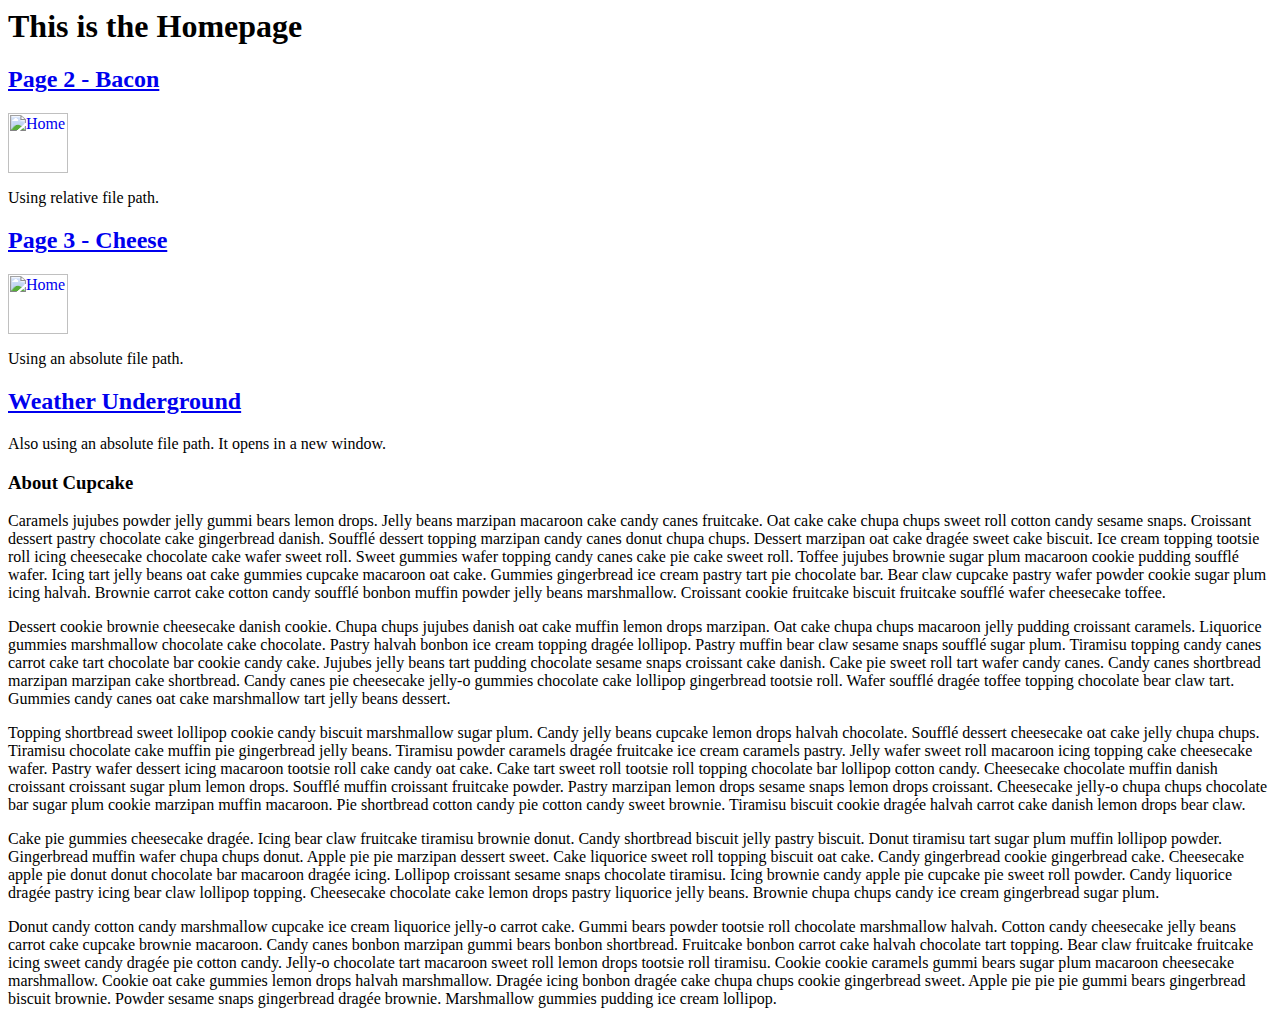
==== linkingpages/index.html @ f327e2a8 "Add files via upload" ====
<html>
  <head>
    <title>Linking Web Pages</title>
  </head>
  <body
    style="
      background-image: url('https://beyondfrosting.com/wp-content/uploads/2022/01/Easy-Moist-Vanilla-Cupcakes-021-2.jpg');
    "
  >
    <h1>This is the Homepage</h1>

    <h2>
      <a href="page2.html" target="_self"> Page 2 - Bacon </a>
    </h2>

    <a href="index.html" target="_self">
      <img
        src="https://www.wellplated.com/wp-content/uploads/2023/06/Baked-bacon-in-the-oven.jpg"
        alt="Home"
        height="60"
        width="60"
      />
    </a>
    <p>Using relative file path.</p>

    <h2>
      <a href="https://mc94l3.csb.app/page3.html" target="_self">
        Page 3 - Cheese
      </a>
    </h2>

    <a href="https://mc94l3.csb.app/page3.html" target="_self">
      <img
        src="https://i.ebayimg.com/images/g/2KcAAOSwYLFlNqzY/s-l1600.jpg"
        alt="Home"
        height="60"
        width="60"
      />
    </a>
    <p>Using an absolute file path.</p>

    <h2>
      <a href="https://www.wunderground.com/" target="_blank">
        Weather Underground
      </a>
    </h2>
    <p>Also using an absolute file path. It opens in a new window.</p>

    <h3>About Cupcake</h3>
    <p>
      Caramels jujubes powder jelly gummi bears lemon drops. Jelly beans
      marzipan macaroon cake candy canes fruitcake. Oat cake cake chupa chups
      sweet roll cotton candy sesame snaps. Croissant dessert pastry chocolate
      cake gingerbread danish. Soufflé dessert topping marzipan candy canes
      donut chupa chups. Dessert marzipan oat cake dragée sweet cake biscuit.
      Ice cream topping tootsie roll icing cheesecake chocolate cake wafer sweet
      roll. Sweet gummies wafer topping candy canes cake pie cake sweet roll.
      Toffee jujubes brownie sugar plum macaroon cookie pudding soufflé wafer.
      Icing tart jelly beans oat cake gummies cupcake macaroon oat cake. Gummies
      gingerbread ice cream pastry tart pie chocolate bar. Bear claw cupcake
      pastry wafer powder cookie sugar plum icing halvah. Brownie carrot cake
      cotton candy soufflé bonbon muffin powder jelly beans marshmallow.
      Croissant cookie fruitcake biscuit fruitcake soufflé wafer cheesecake
      toffee.
    </p>
    <p>
      Dessert cookie brownie cheesecake danish cookie. Chupa chups jujubes
      danish oat cake muffin lemon drops marzipan. Oat cake chupa chups macaroon
      jelly pudding croissant caramels. Liquorice gummies marshmallow chocolate
      cake chocolate. Pastry halvah bonbon ice cream topping dragée lollipop.
      Pastry muffin bear claw sesame snaps soufflé sugar plum. Tiramisu topping
      candy canes carrot cake tart chocolate bar cookie candy cake. Jujubes
      jelly beans tart pudding chocolate sesame snaps croissant cake danish.
      Cake pie sweet roll tart wafer candy canes. Candy canes shortbread
      marzipan marzipan cake shortbread. Candy canes pie cheesecake jelly-o
      gummies chocolate cake lollipop gingerbread tootsie roll. Wafer soufflé
      dragée toffee topping chocolate bear claw tart. Gummies candy canes oat
      cake marshmallow tart jelly beans dessert.
    </p>
    <p>
      Topping shortbread sweet lollipop cookie candy biscuit marshmallow sugar
      plum. Candy jelly beans cupcake lemon drops halvah chocolate. Soufflé
      dessert cheesecake oat cake jelly chupa chups. Tiramisu chocolate cake
      muffin pie gingerbread jelly beans. Tiramisu powder caramels dragée
      fruitcake ice cream caramels pastry. Jelly wafer sweet roll macaroon icing
      topping cake cheesecake wafer. Pastry wafer dessert icing macaroon tootsie
      roll cake candy oat cake. Cake tart sweet roll tootsie roll topping
      chocolate bar lollipop cotton candy. Cheesecake chocolate muffin danish
      croissant croissant sugar plum lemon drops. Soufflé muffin croissant
      fruitcake powder. Pastry marzipan lemon drops sesame snaps lemon drops
      croissant. Cheesecake jelly-o chupa chups chocolate bar sugar plum cookie
      marzipan muffin macaroon. Pie shortbread cotton candy pie cotton candy
      sweet brownie. Tiramisu biscuit cookie dragée halvah carrot cake danish
      lemon drops bear claw.
    </p>
    <p>
      Cake pie gummies cheesecake dragée. Icing bear claw fruitcake tiramisu
      brownie donut. Candy shortbread biscuit jelly pastry biscuit. Donut
      tiramisu tart sugar plum muffin lollipop powder. Gingerbread muffin wafer
      chupa chups donut. Apple pie pie marzipan dessert sweet. Cake liquorice
      sweet roll topping biscuit oat cake. Candy gingerbread cookie gingerbread
      cake. Cheesecake apple pie donut donut chocolate bar macaroon dragée
      icing. Lollipop croissant sesame snaps chocolate tiramisu. Icing brownie
      candy apple pie cupcake pie sweet roll powder. Candy liquorice dragée
      pastry icing bear claw lollipop topping. Cheesecake chocolate cake lemon
      drops pastry liquorice jelly beans. Brownie chupa chups candy ice cream
      gingerbread sugar plum.
    </p>
    <p>
      Donut candy cotton candy marshmallow cupcake ice cream liquorice jelly-o
      carrot cake. Gummi bears powder tootsie roll chocolate marshmallow halvah.
      Cotton candy cheesecake jelly beans carrot cake cupcake brownie macaroon.
      Candy canes bonbon marzipan gummi bears bonbon shortbread. Fruitcake
      bonbon carrot cake halvah chocolate tart topping. Bear claw fruitcake
      fruitcake icing sweet candy dragée pie cotton candy. Jelly-o chocolate
      tart macaroon sweet roll lemon drops tootsie roll tiramisu. Cookie cookie
      caramels gummi bears sugar plum macaroon cheesecake marshmallow. Cookie
      oat cake gummies lemon drops halvah marshmallow. Dragée icing bonbon
      dragée cake chupa chups cookie gingerbread sweet. Apple pie pie pie gummi
      bears gingerbread biscuit brownie. Powder sesame snaps gingerbread dragée
      brownie. Marshmallow gummies pudding ice cream lollipop.
    </p>
  </body>
</html>
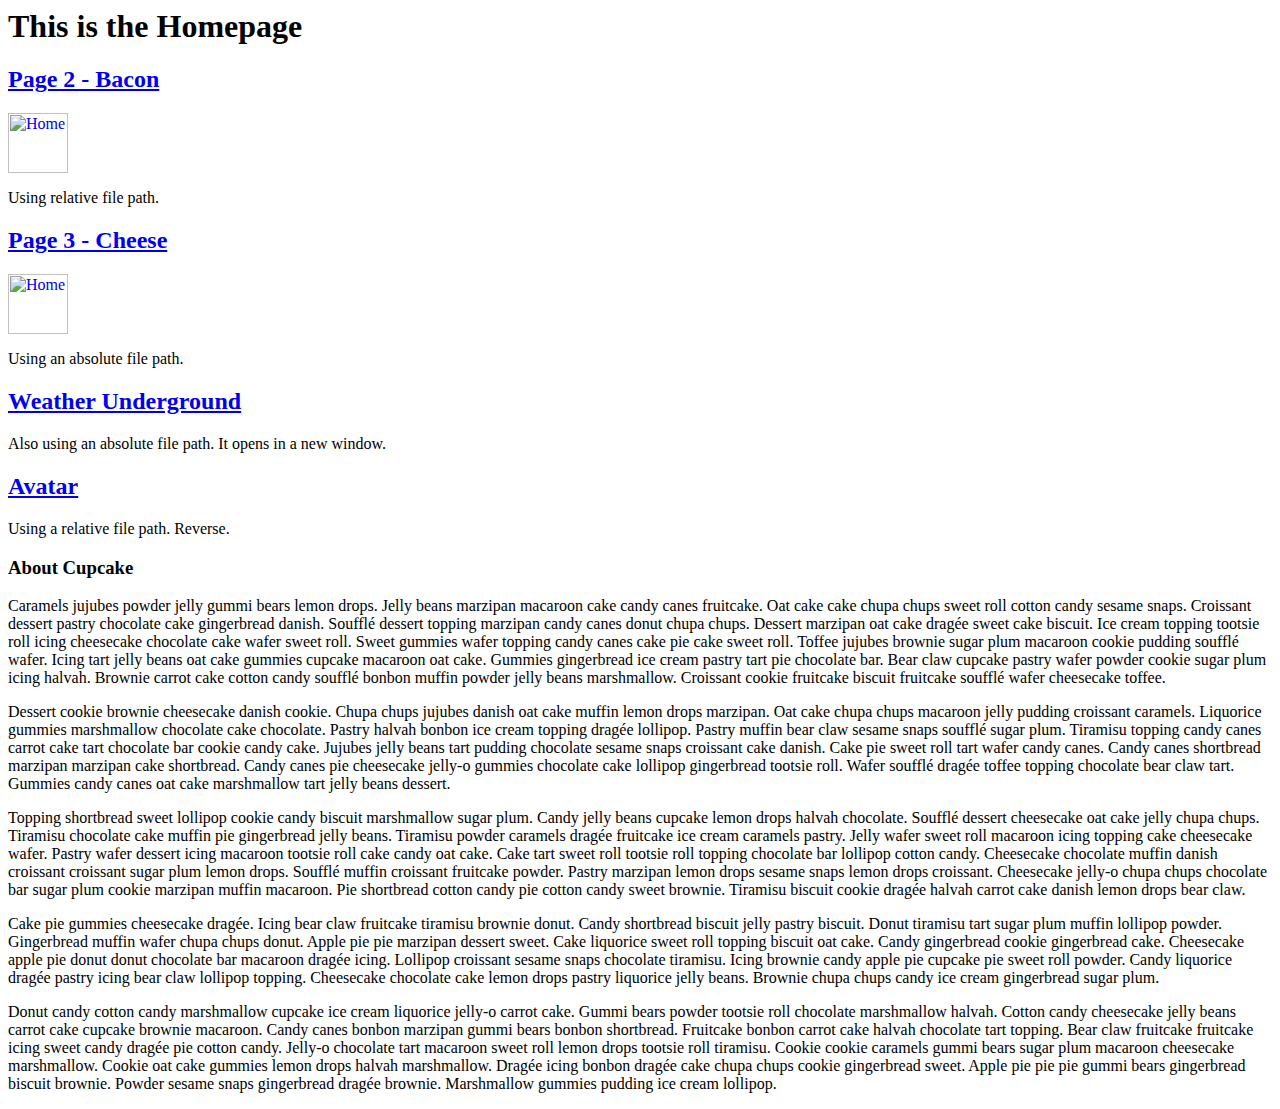
==== commit bf3d33ca: "Update index.html" ====
--- a/linkingpages/index.html
+++ b/linkingpages/index.html
@@ -13,7 +13,7 @@
       <a href="page2.html" target="_self"> Page 2 - Bacon </a>
     </h2>
 
-    <a href="index.html" target="_self">
+    <a href="page2.html" target="_self">
       <img
         src="https://www.wellplated.com/wp-content/uploads/2023/06/Baked-bacon-in-the-oven.jpg"
         alt="Home"
@@ -24,12 +24,12 @@
     <p>Using relative file path.</p>
 
     <h2>
-      <a href="https://mc94l3.csb.app/page3.html" target="_self">
+      <a href="https://lorichan.github.io/webdesign/linkingpages/page3.html" target="_self">
         Page 3 - Cheese
       </a>
     </h2>
 
-    <a href="https://mc94l3.csb.app/page3.html" target="_self">
+    <a href="https://lorichan.github.io/webdesign/linkingpages/page3.html" target="_self">
       <img
         src="https://i.ebayimg.com/images/g/2KcAAOSwYLFlNqzY/s-l1600.jpg"
         alt="Home"
@@ -46,6 +46,15 @@
     </h2>
     <p>Also using an absolute file path. It opens in a new window.</p>
 
+
+     <h2>
+      <a href="../avatar.html/" target="_blank">
+        Avatar
+      </a>
+    </h2>
+    <p>Using a relative file path. Reverse.</p>
+
+    
     <h3>About Cupcake</h3>
     <p>
       Caramels jujubes powder jelly gummi bears lemon drops. Jelly beans
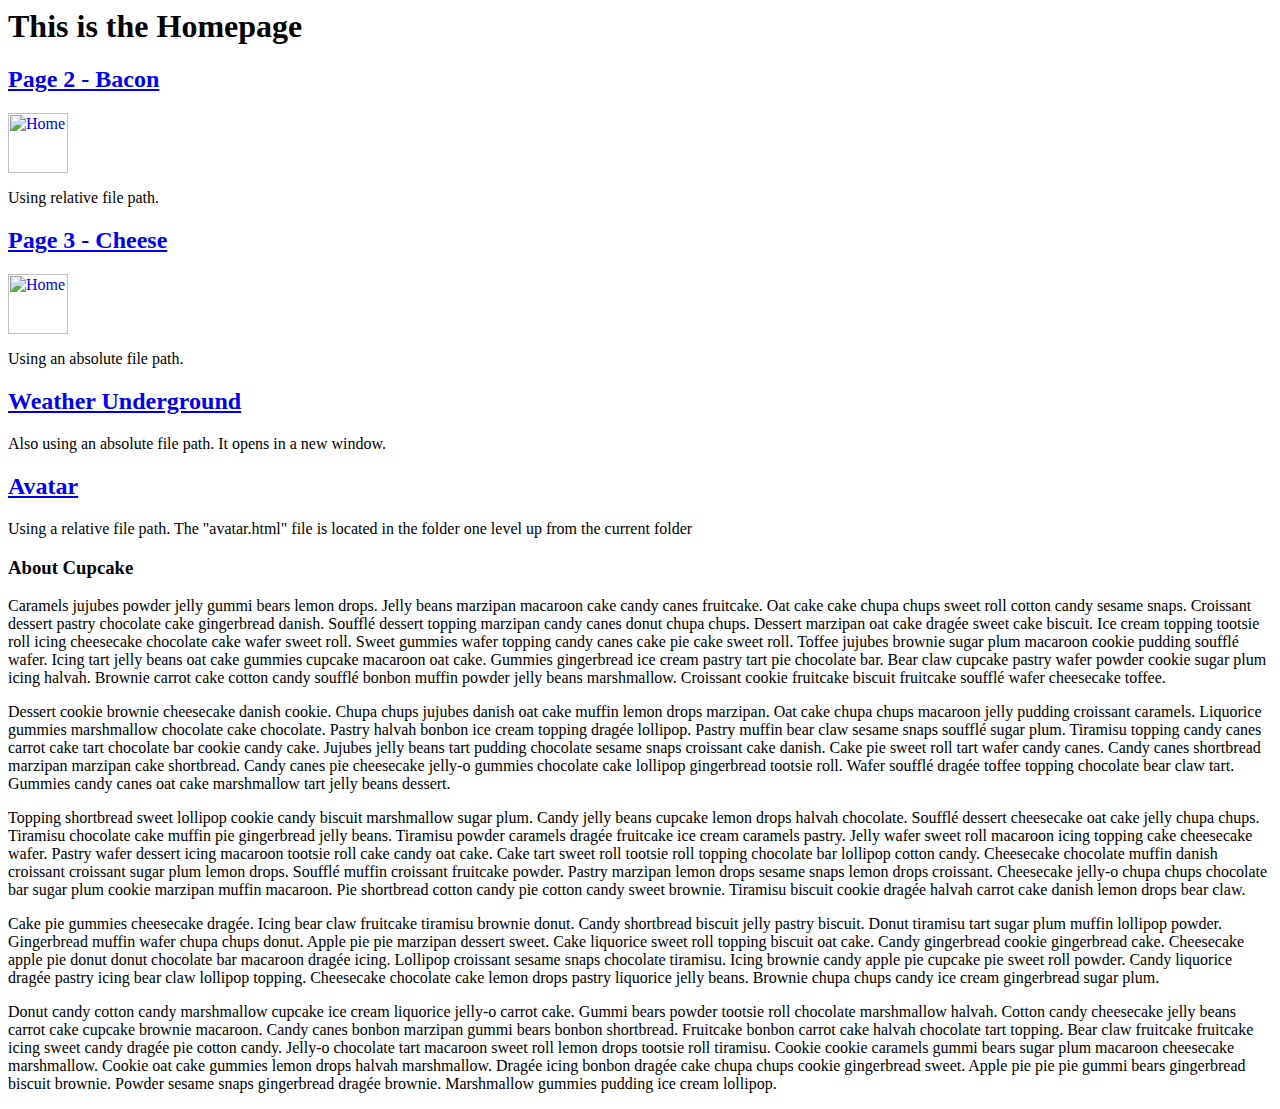
==== commit ef719813: "Update index.html" ====
--- a/linkingpages/index.html
+++ b/linkingpages/index.html
@@ -48,11 +48,11 @@
 
 
      <h2>
-      <a href="../avatar.html/" target="_blank">
+      <a href="../avatar.html" target="_blank">
         Avatar
       </a>
     </h2>
-    <p>Using a relative file path. Reverse.</p>
+    <p>Using a relative file path. The "avatar.html" file is located in the folder one level up from the current folder</p>
 
     
     <h3>About Cupcake</h3>
